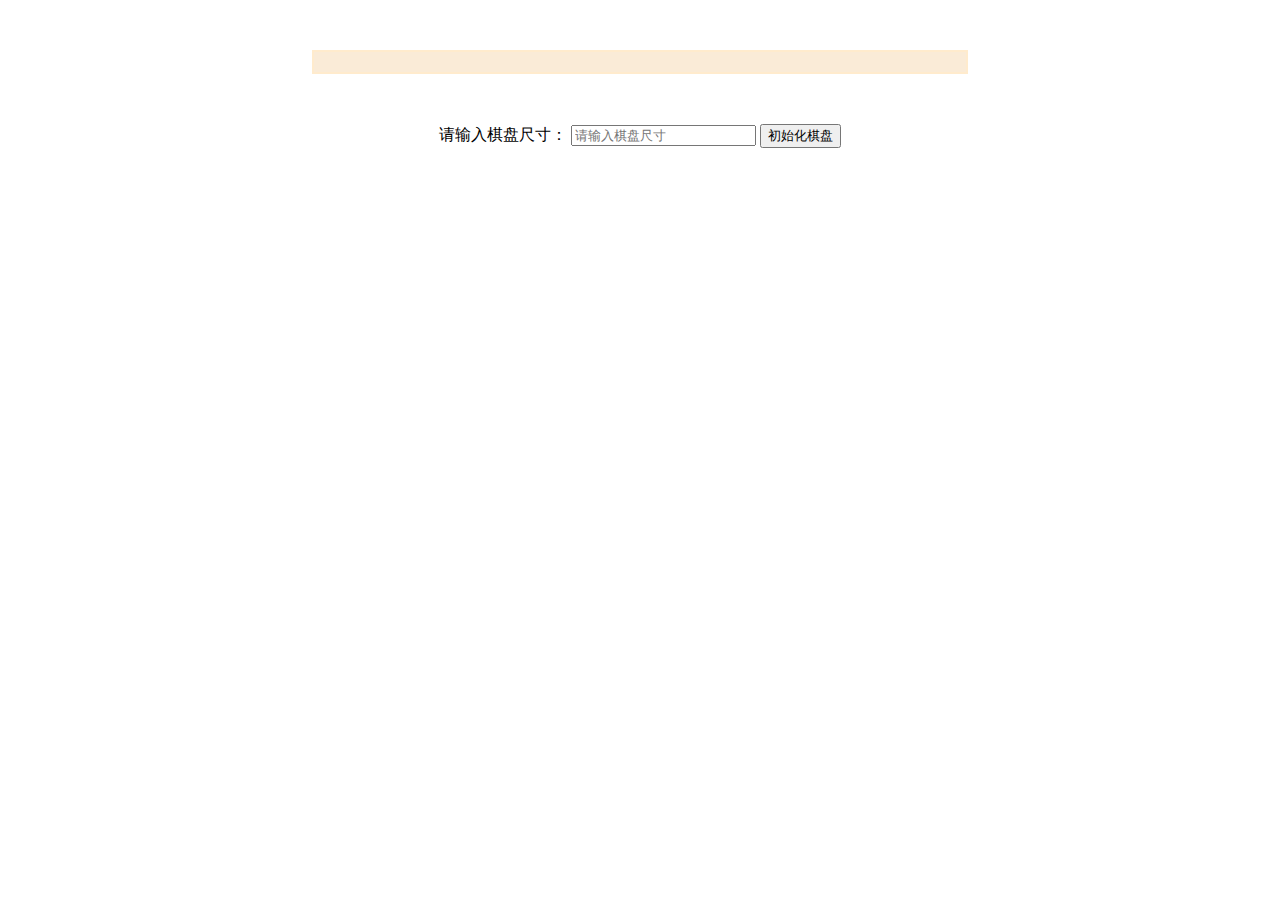
==== index.html @ 74b37f39 "修改index" ====
<!DOCTYPE html>
<html>
	<head>
		<meta charset="utf-8" />
		<title>五子棋</title>
		<link rel="stylesheet" href="wzq.css" />
	</head>

	<body>
		<div class="main">
			<p id="hint"></p>
			<p>
				<label for="board-size-input">请输入棋盘尺寸：</label>
				<input
					type="number"
					id="board-size-input"
					placeholder="请输入棋盘尺寸"
					min="5"
				/>
				<button id="btn-create" type="button">初始化棋盘</button>
			</p>
			<table id="board">
				<tbody></tbody>
			</table>
		</div>
		<script src="wzq.js"></script>
	</body>
</html>
---- wzq.css ----
.main > :not(table) {
  margin: 50px auto;
  width: 50%;
  text-align: center;
}

#hint {
  background-color: antiquewhite;
  border: 2px solid blanchedalmond;
  padding: 10px;
}

table {
  border: 5px solid black;
  border-spacing: 0;
  border-collapse:collapse;
  background-color: rgb(237, 200, 146);
  margin-left: auto;
  margin-right: auto;
}

.cell {
  width: 40px;
  height: 40px;
  border: 3px white solid;
  text-align: center;
  cursor: pointer;
  border-collapse:collapse;
  font-size: xx-large;
  line-height: 40px;
  user-select: none;
}

.cell:hover {
  background-color: rgb(243, 200, 136);
}

.cell:active {
  background-color: rgb(238, 184, 102);
}


.message {
  display: inline-block;
  background-color: aliceblue;
  border: 2px solid rgb(164, 191, 255);
  border-radius: 5px;
  padding: 10px;
  color: rgb(132, 169, 255);
  position: fixed;
  top: 100px;
  left: 50%;
  transform: translate(-50%);
  opacity: 1;
  transition: 1.7s cubic-bezier(0, 1.14, 0.14, 0.94);
}

.show-message {
  top: 10px;
  opacity: 1;
}
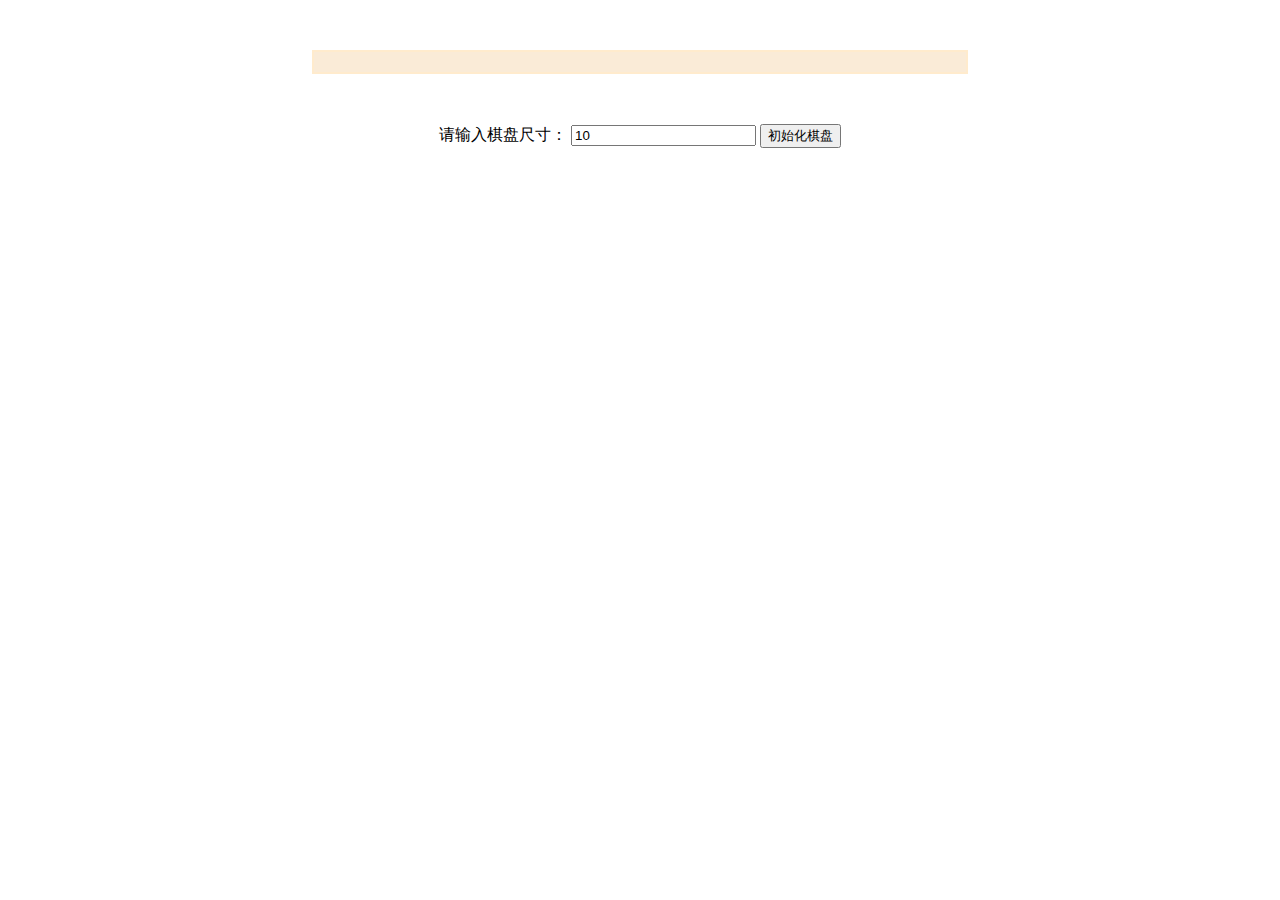
==== commit f50624a8: "Rename wzq.html to index.html" ====
--- a/index.html
+++ b/index.html
@@ -23,6 +23,6 @@
 				<tbody></tbody>
 			</table>
 		</div>
-		<script src="wzq.js"></script>
+		<script src="wzq-check-win.js"></script>
 	</body>
 </html>
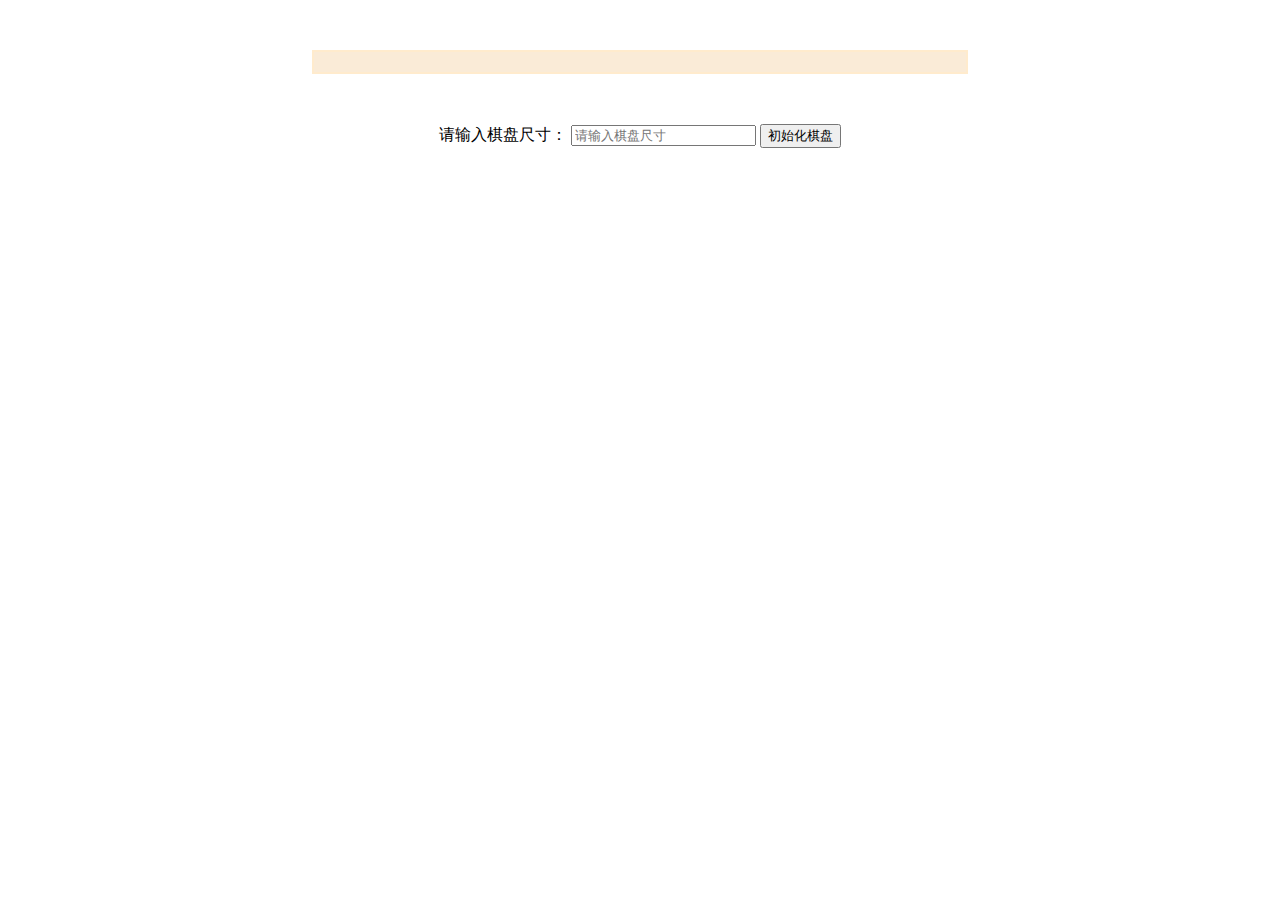
==== commit 8125a180: "Update index.html" ====
--- a/index.html
+++ b/index.html
@@ -23,6 +23,6 @@
 				<tbody></tbody>
 			</table>
 		</div>
-		<script src="wzq-check-win.js"></script>
+		<script src="wzq.js"></script>
 	</body>
 </html>
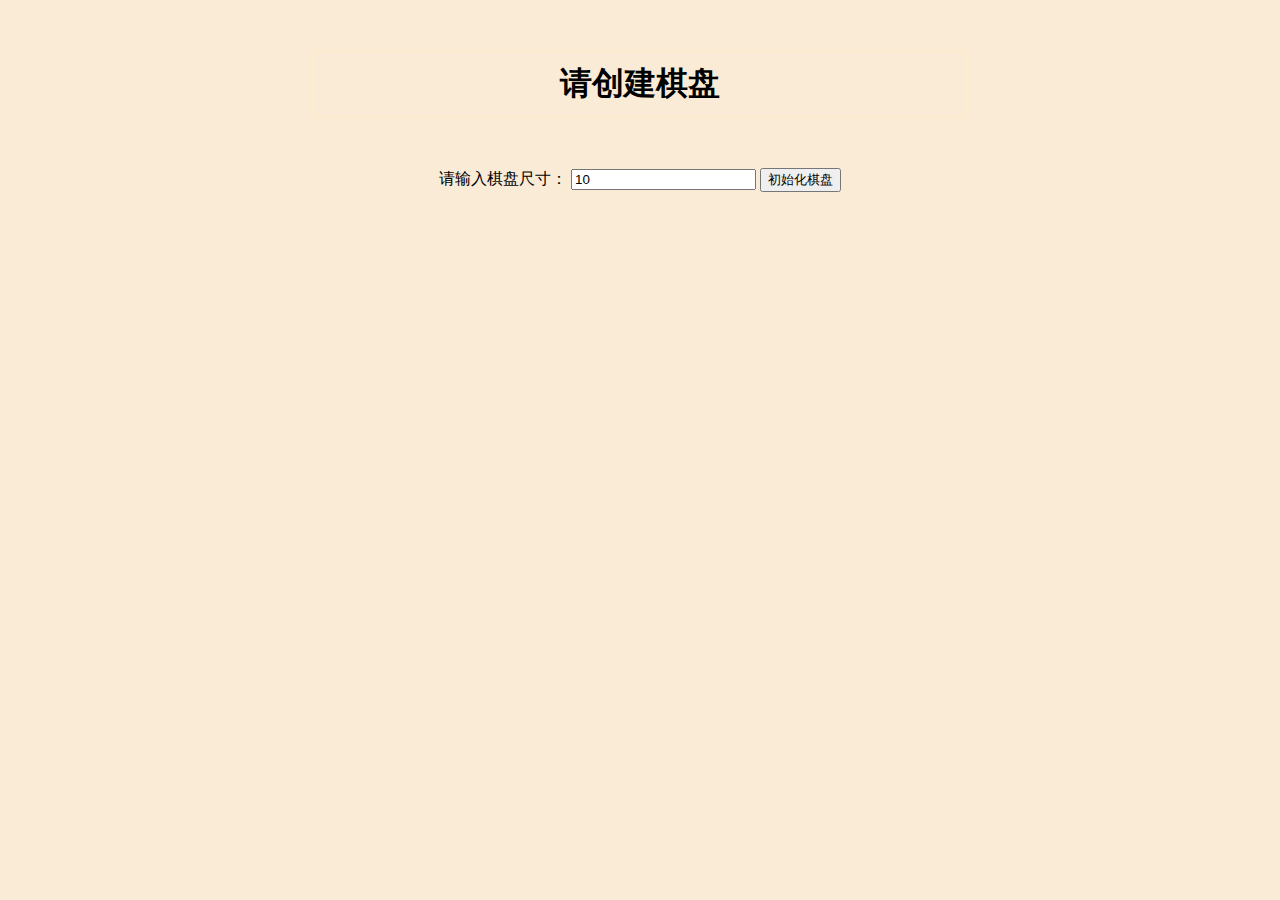
==== commit 3b68b2fc: "修改样式" ====
--- a/index.html
+++ b/index.html
@@ -8,7 +8,7 @@
 
 	<body>
 		<div class="main">
-			<p id="hint"></p>
+			<h1 id="hint">请创建棋盘</h1>
 			<p>
 				<label for="board-size-input">请输入棋盘尺寸：</label>
 				<input
--- a/wzq.css
+++ b/wzq.css
@@ -1,3 +1,7 @@
+body {
+  background-color: antiquewhite;
+}
+
 .main > :not(table) {
   margin: 50px auto;
   width: 50%;
@@ -42,11 +46,8 @@
 
 .message {
   display: inline-block;
-  background-color: aliceblue;
-  border: 2px solid rgb(164, 191, 255);
   border-radius: 5px;
   padding: 10px;
-  color: rgb(132, 169, 255);
   position: fixed;
   top: 100px;
   left: 50%;
@@ -60,3 +61,20 @@
   opacity: 1;
 }
 
+.normal {
+  color: rgb(132, 169, 255);
+  background-color: aliceblue;
+  border: 2px solid rgb(164, 191, 255);
+}
+
+.error {
+  background-color: rgb(255, 240, 240);
+  border: 2px solid rgb(255, 164, 164);
+  color: rgb(255, 132, 132);
+}
+
+.warning {
+  background-color: rgb(255, 246, 240);
+  border: 2px solid rgb(255, 199, 164);
+  color: rgb(255, 179, 132);
+}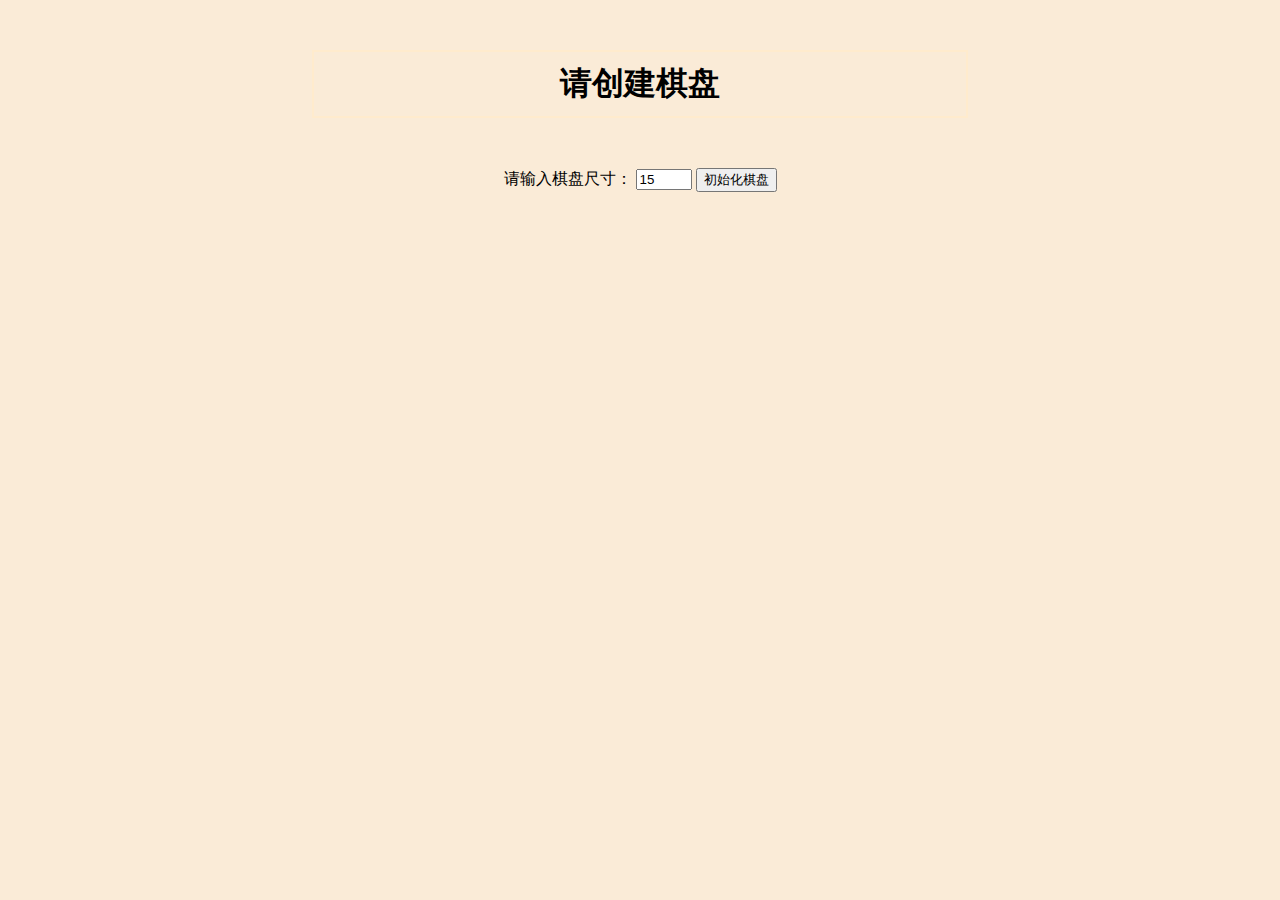
==== commit 984c2d59: "添加棋盘最大限制" ====
--- a/index.html
+++ b/index.html
@@ -16,6 +16,7 @@
 					id="board-size-input"
 					placeholder="请输入棋盘尺寸"
 					min="5"
+					max="20"
 				/>
 				<button id="btn-create" type="button">初始化棋盘</button>
 			</p>
